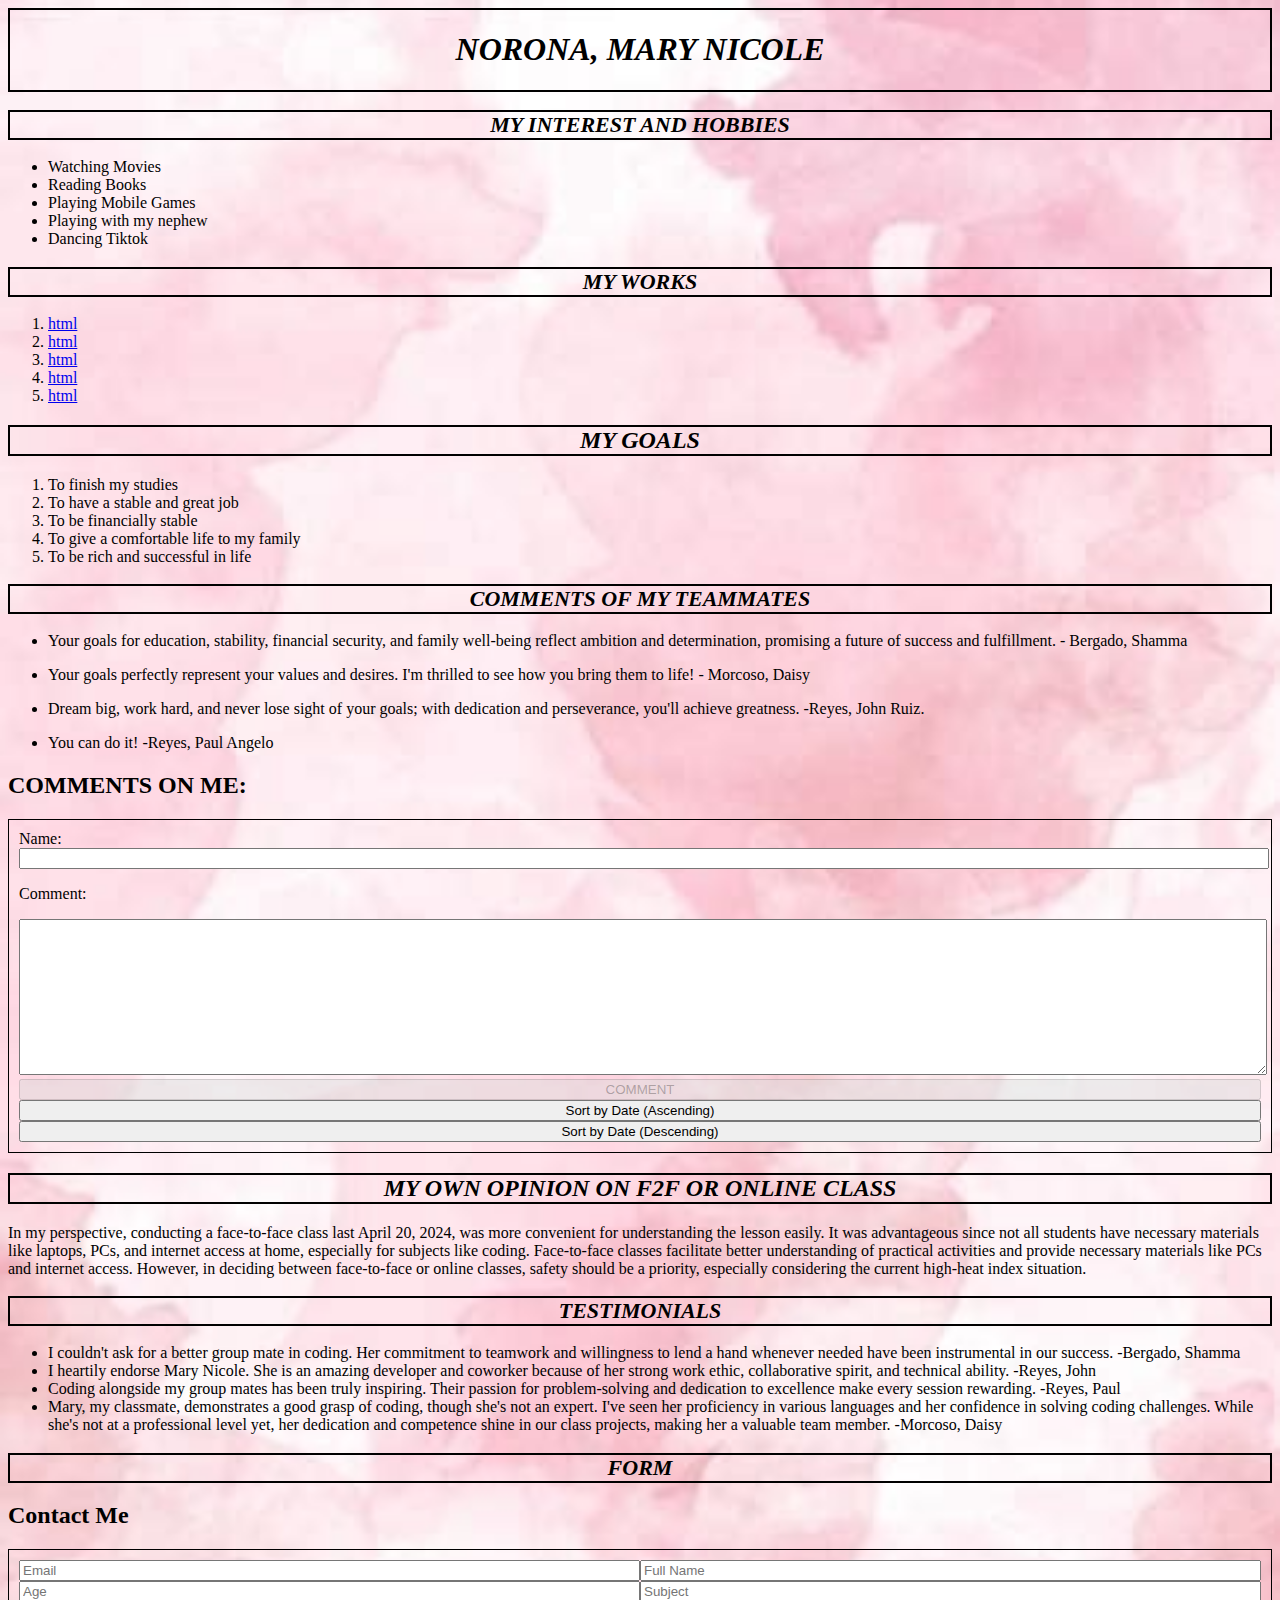
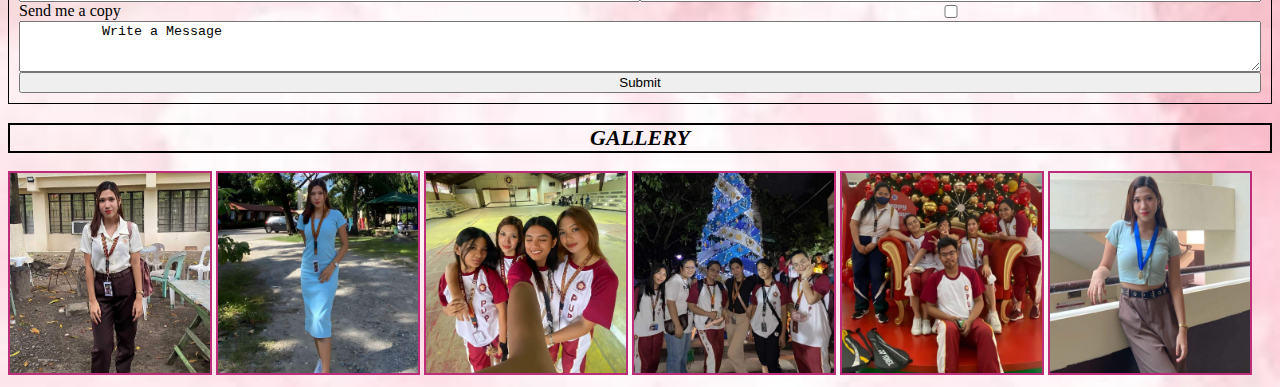
==== norona_marynicole/index.html @ 2fc5c89d "add ex13 files" ====
<!DOCTYPE html>
<html lang="en">
  <head>
    <meta charset="UTF-8" />
    <meta name="viewport" content="width=device-width, initial-scale=1.0" />
    <link href="style.css" rel="stylesheet" />
    <title>Norona, Mary Nicole</title>
  </head>
  <body>
    <div id="my_name">
      <h1>NORONA, MARY NICOLE</h1>
    </div>

    <div>
      <h2 class="title">MY INTEREST AND HOBBIES</h2>
      <ul>
        <li>Watching Movies</li>
        <li>Reading Books</li>
        <li>Playing Mobile Games</li>
        <li>Playing with my nephew</li>
        <li>Dancing Tiktok</li>
      </ul>
    </div>

    <div>
      <h2 class="title">MY WORKS</h2>
      <ol>
        <li><a href="1.html">html</a></li>
        <li><a href="2.html">html</a></li>
        <li><a href="3.html">html</a></li>
        <li><a href="4.html">html</a></li>
        <li><a href="5.html">html</a></li>
      </ol>
    </div>

    <div>
      <h2 class="goals">MY GOALS</h2>
      <ol>
        <li>To finish my studies</li>
        <li>To have a stable and great job</li>
        <li>To be financially stable</li>
        <li>To give a comfortable life to my family</li>
        <li>To be rich and successful in life</li>
      </ol>

      <h2 class="title">COMMENTS OF MY TEAMMATES</h2>
      <ul>
        <li>
          <p>
            Your goals for education, stability, financial security, and family
            well-being reflect ambition and determination, promising a future of
            success and fulfillment. - Bergado, Shamma
          </p>
        </li>
        <li>
          <p>
            Your goals perfectly represent your values and desires. I'm thrilled
            to see how you bring them to life! - Morcoso, Daisy
          </p>
        </li>
        <li>
          <p>
            Dream big, work hard, and never lose sight of your goals; with
            dedication and perseverance, you'll achieve greatness. -Reyes, John
            Ruiz.
          </p>
        </li>
        <li>You can do it! -Reyes, Paul Angelo</li>
      </ul>
    </div>

    <div>
      <h2 class="comment">COMMENTS ON ME:</h2>
    </div>

    <form class="comment" id="comment">
      <div>
        <label for="name">Name: </label>
        <input type="text" id="name" />
      </div>
      <div>
        <p>Comment:</p>
        <textarea name="gcomment" id="gcomment" cols="30" rows="10"></textarea>
      </div>
      <div>
        <button type="button" id="comment_button">COMMENT</button>
        <button type="button" id="sort_asc" onclick="sortComments('asc')">
          Sort by Date (Ascending)
        </button>
        <button type="button" id="sort_desc" onclick="sortComments('desc')">
          Sort by Date (Descending)
        </button>
      </div>
    </form>

    <div>
      <h2 class="opinion">MY OWN OPINION ON F2F OR ONLINE CLASS</h2>
      <p>
        In my perspective, conducting a face-to-face class last April 20, 2024,
        was more convenient for understanding the lesson easily. It was
        advantageous since not all students have necessary materials like
        laptops, PCs, and internet access at home, especially for subjects like
        coding. Face-to-face classes facilitate better understanding of
        practical activities and provide necessary materials like PCs and
        internet access. However, in deciding between face-to-face or online
        classes, safety should be a priority, especially considering the current
        high-heat index situation.
      </p>
    </div>

    <div>
      <h2 class="title">TESTIMONIALS</h2>
      <ul>
        <li>
          I couldn't ask for a better group mate in coding. Her commitment to
          teamwork and willingness to lend a hand whenever needed have been
          instrumental in our success. -Bergado, Shamma
        </li>

        <li>
          I heartily endorse Mary Nicole. She is an amazing developer and
          coworker because of her strong work ethic, collaborative spirit, and
          technical ability. -Reyes, John
        </li>

        <li>
          Coding alongside my group mates has been truly inspiring. Their
          passion for problem-solving and dedication to excellence make every
          session rewarding. -Reyes, Paul
        </li>

        <li>
          Mary, my classmate, demonstrates a good grasp of coding, though she's
          not an expert. I've seen her proficiency in various languages and her
          confidence in solving coding challenges. While she's not at a
          professional level yet, her dedication and competence shine in our
          class projects, making her a valuable team member. -Morcoso, Daisy
        </li>
      </ul>
    </div>

    <div>
      <h2 class="title">FORM</h2>
      <div>
        <h2>Contact Me</h2>

        <form class="form">
          <input type="email" name="email" id="email" placeholder="Email" />
          <input
            type="text"
            name="full_name"
            id="full_name"
            placeholder="Full Name"
          />
          <input
            type="text"
            name="subject"
            id="subject"
            placeholder="Subject"
          />
          <input type="number" name="age" id="age" placeholder="Age" />
          <label for="copy">Send me a copy</label>
          <input type="checkbox" name="copy" id="copy" />
          <textarea id="message" name="message" rows="3" cols="15">
          Write a Message</textarea
          >
          <button type="submit" name="submit" id="submit">Submit</button>
        </form>
      </div>
    </div>

    <div>
      <h2 class="title">GALLERY</h2>
      <img src="picture_1.jpg" alt="Picture 1" />
      <img src="picture_2.jpg" alt="Picture 2" />
      <img src="picture_3.jpg" alt="Picture 3" />
      <img src="picture_4.jpg" alt="Picture 4" />
      <img src="picture_5.jpg" alt="Picture 5" />
      <img src="picture_6.jpg" alt="Picture 6" />
    </div>

    <script src="./script.js"></script>
  </body>
</html>
---- norona_marynicole/style.css ----
form {
  display: grid;
  border: 1px solid;
  padding: 10px;
}

#email #name #subject #age {
  width: 50px;
}

#email {
  grid-area: email;
}

#name {
  grid-area: name;
}

#subject {
  grid-area: subject;
}

#age {
  grid-area: age;
}

#message {
  grid-area: message;
}

#smcopy {
  grid-area: smcopy;
}

#submit {
  grid-area: submit;
}

.form {
  display: grid;
  grid-template-areas:
    "email name"
    "age subject"
    "smcopy ."
    "message ."
    "submit submit";
}

@media (min-width: 425px) {
  .form {
    grid-template-areas:
      "email name"
      "age subject"
      "smcopy smcopy"
      "message message"
      "submit submit";
  }
}

@media (width=425px) {
  .form {
    grid-template-areas:
      "email email"
      "name name"
      "age age"
      "subject subject"
      "smcopy smcopy"
      "message message"
      "submit submit";
  }
}

@media (max-width: 425px) {
  .form {
    grid-template-areas:
      "email email"
      "name name"
      "age age"
      "subject subject"
      "smcopy smcopy"
      "message message"
      "submit submit";
  }
}

img {
  width: 200px;
  height: 200px;
  border: 2px solid rgb(189, 45, 122);
}

@media only screen and (max-width: 480px) {
  #name h1 {
    font-size: 24px;
  }
  .title {
    font-size: 18px;
  }
}

@media only screen and (min-width: 481px) and (max-width: 768px) {
  #name h1 {
    font-size: 28px;
  }
  .title {
    font-size: 20px;
  }
}

@media only screen and (min-width: 769px) {
  #name h1 {
    font-size: 32px;
  }
  .title {
    font-size: 22px;
  }
}

body {
  background-image: url(background_photo.jpg);
  background-size: cover;
}

.title,
#my_name,
.goals,
.opinion {
  border: 2px solid;
  text-align: center;
  font-style: italic;
  font-family: "Arial Narrow Bold";
}

.comment input {
  width: 100%;
}

.comment textarea {
  width: 100%;
}

.comment button {
  width: 100%;
}

@media screen and (max-width: 480px) {
  body {
    background-color: lightblue;
  }
}

@media screen and (min-width: 481px) and (max-width: 768px) {
  body {
    background-color: lightgreen;
  }
}

@media screen and (min-width: 769px) {
  body {
    background-color: lightyellow;
  }
}
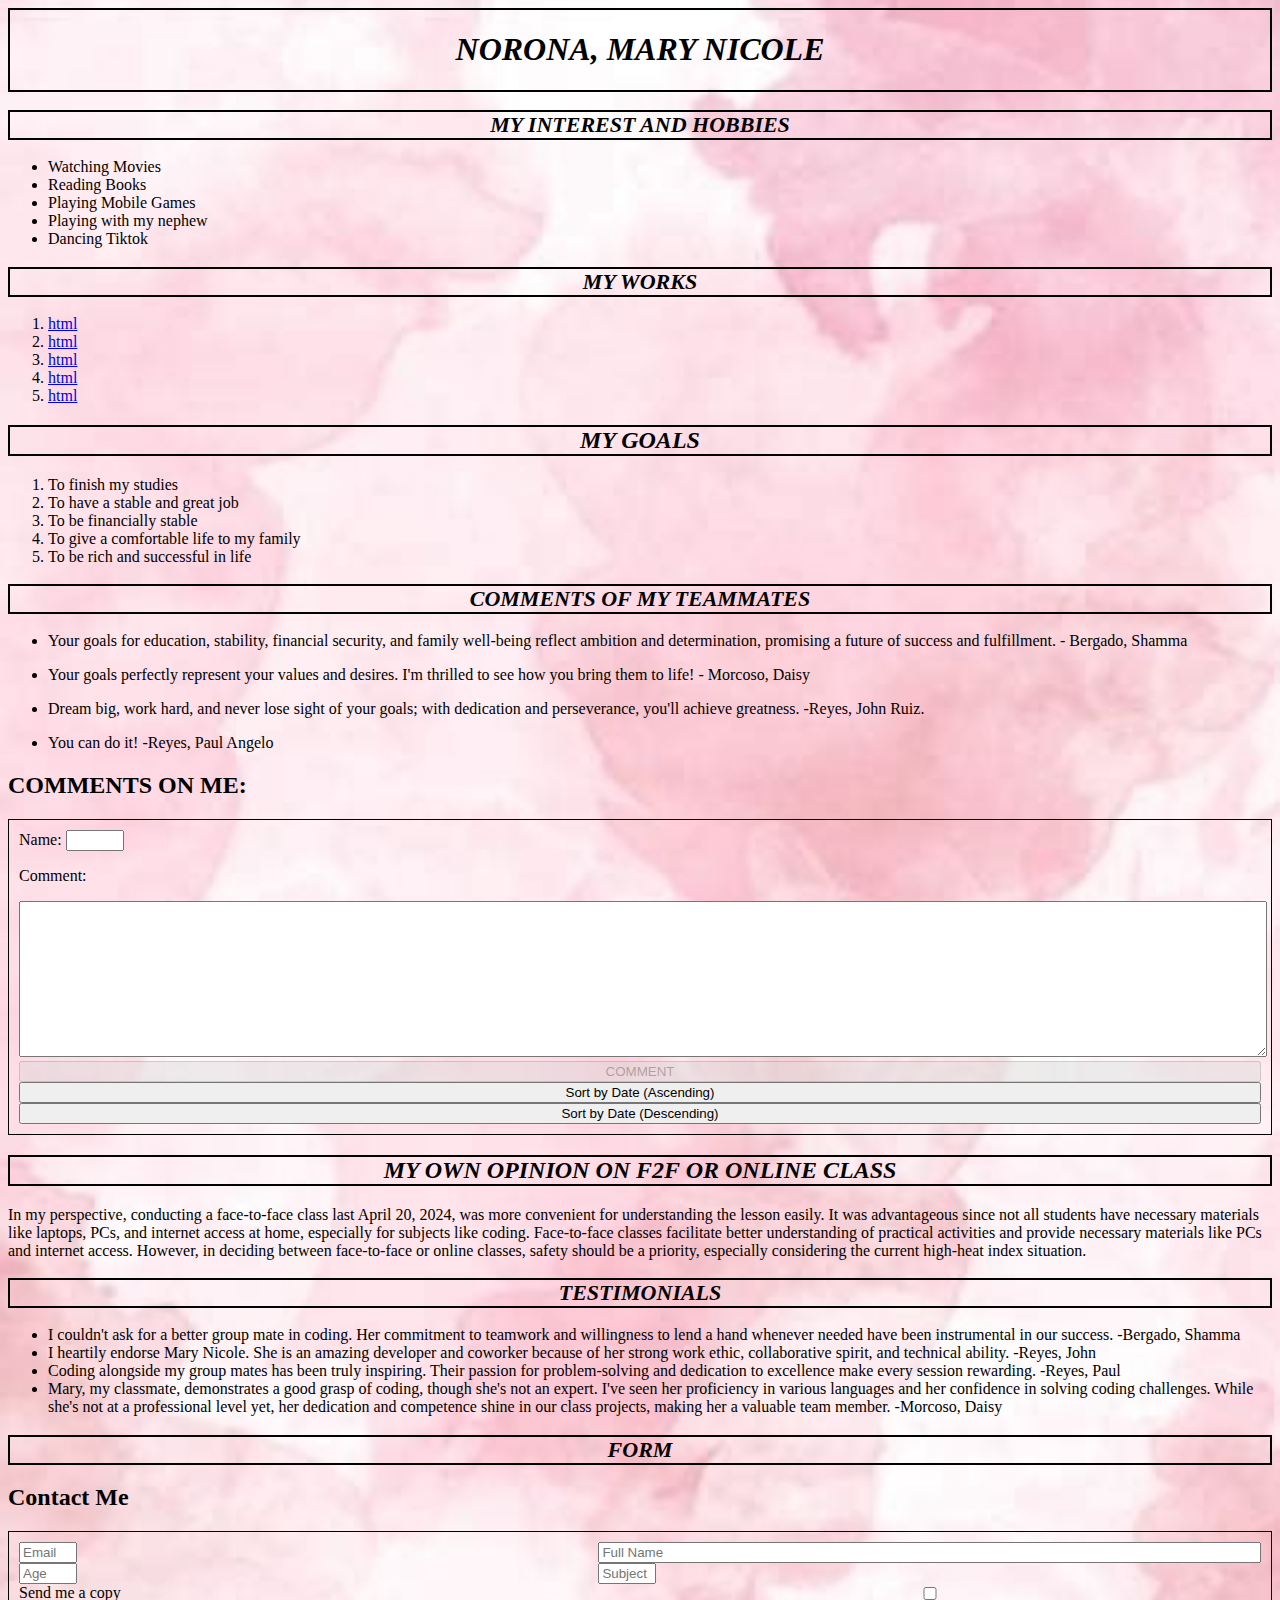
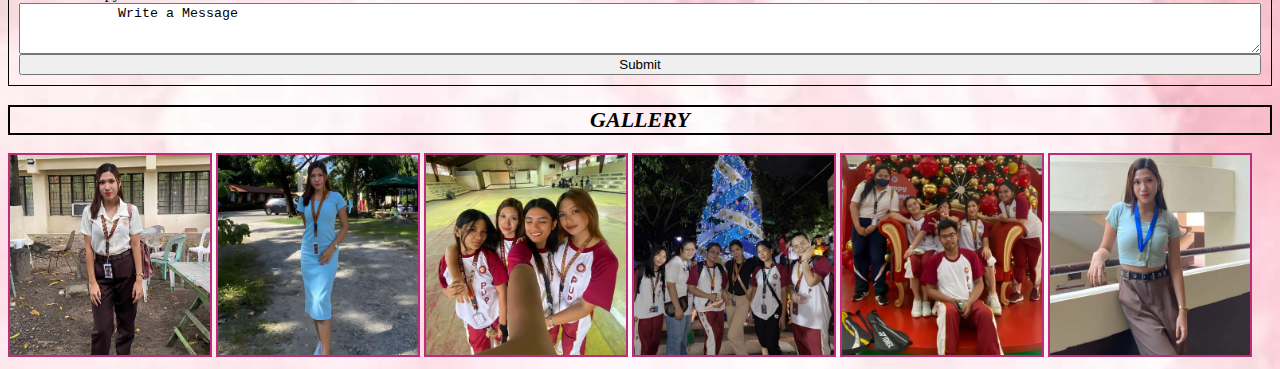
==== commit 739503c8: "add new changes" ====
--- a/norona_marynicole/index.html
+++ b/norona_marynicole/index.html
@@ -145,25 +145,22 @@
         <h2>Contact Me</h2>
 
         <form class="form">
-          <input type="email" name="email" id="email" placeholder="Email" />
+          <input type="email" name="email" id="email" placeholder="Email">
           <input
             type="text"
             name="full_name"
             id="full_name"
-            placeholder="Full Name"
-          />
+            placeholder="Full Name">
           <input
             type="text"
             name="subject"
             id="subject"
-            placeholder="Subject"
-          />
-          <input type="number" name="age" id="age" placeholder="Age" />
+            placeholder="Subject">
+          <input type="number" name="age" id="age" placeholder="Age">
           <label for="copy">Send me a copy</label>
-          <input type="checkbox" name="copy" id="copy" />
+          <input type="checkbox" name="copy" id="copy">
           <textarea id="message" name="message" rows="3" cols="15">
-          Write a Message</textarea
-          >
+            Write a Message</textarea>
           <button type="submit" name="submit" id="submit">Submit</button>
         </form>
       </div>
--- a/norona_marynicole/style.css
+++ b/norona_marynicole/style.css
@@ -4,7 +4,10 @@
   padding: 10px;
 }
 
-#email #name #subject #age {
+#email, 
+#name, 
+#subject,
+#age {
   width: 50px;
 }
 
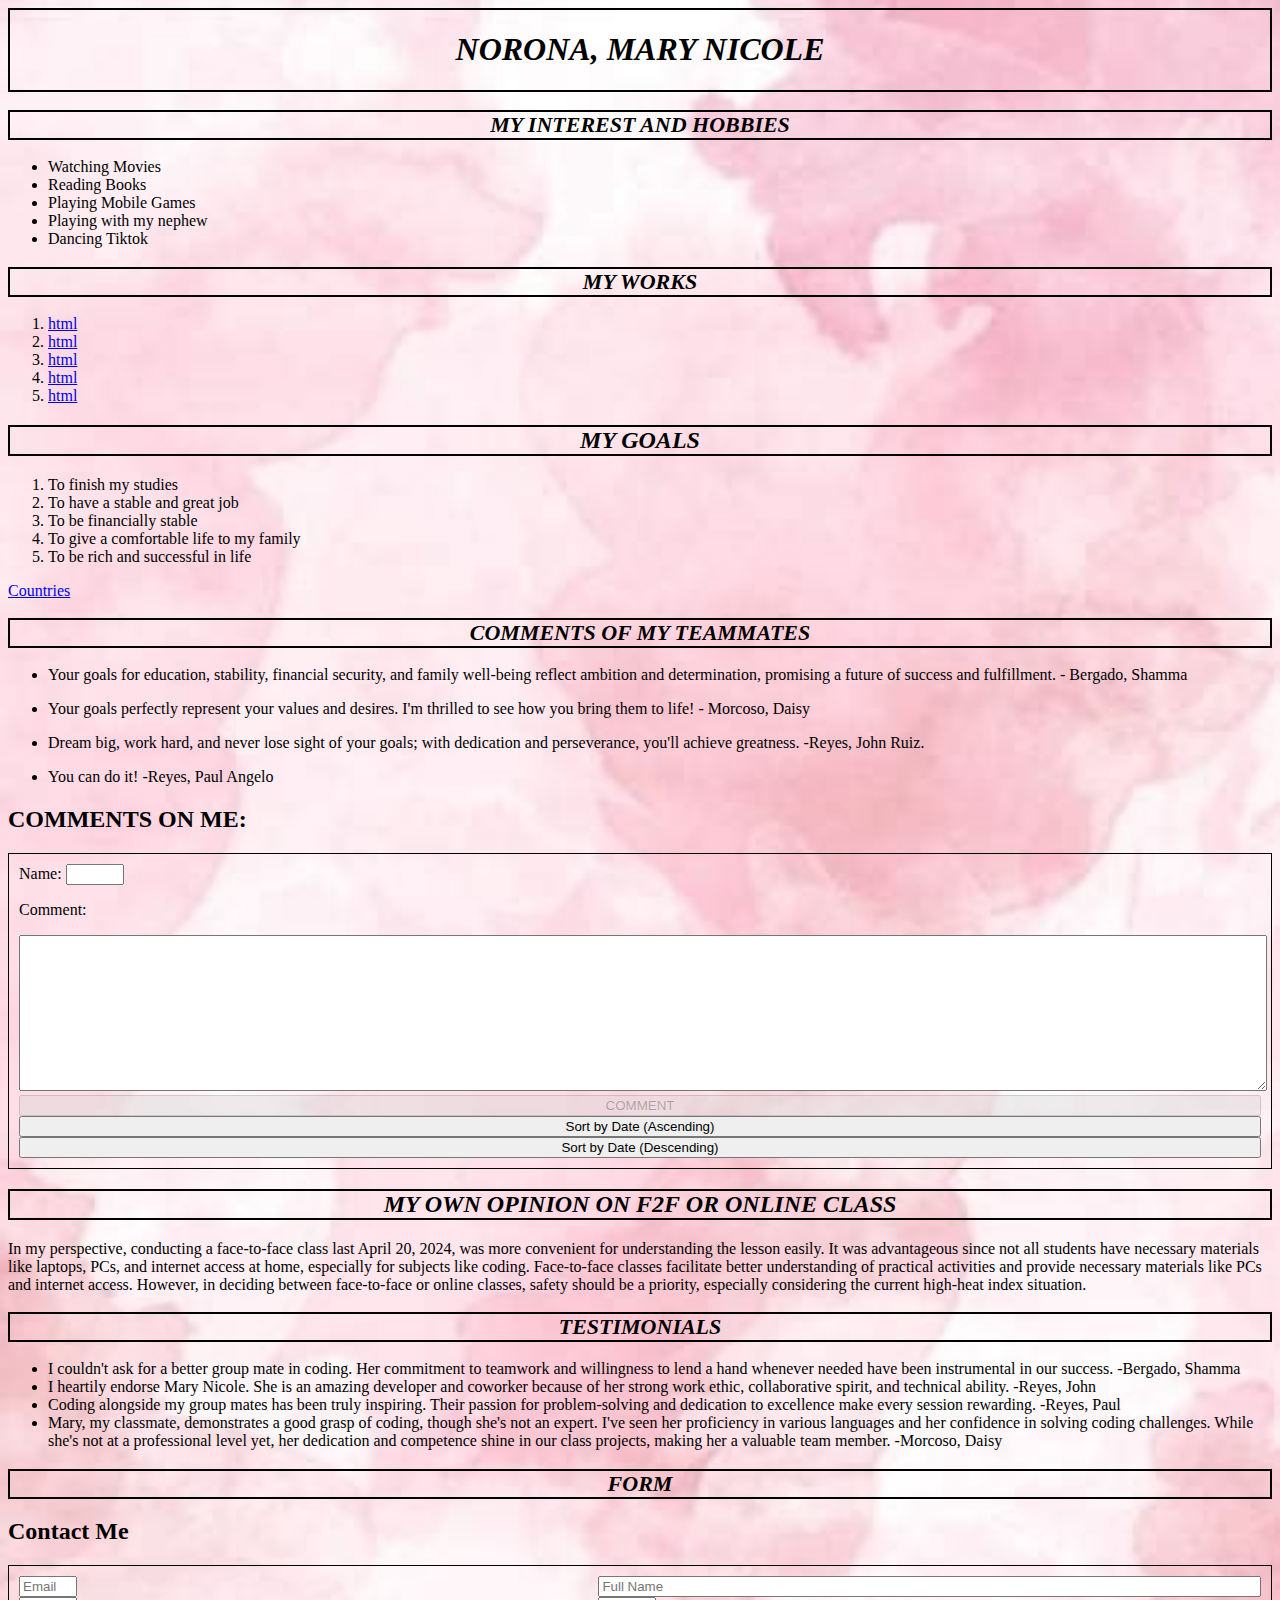
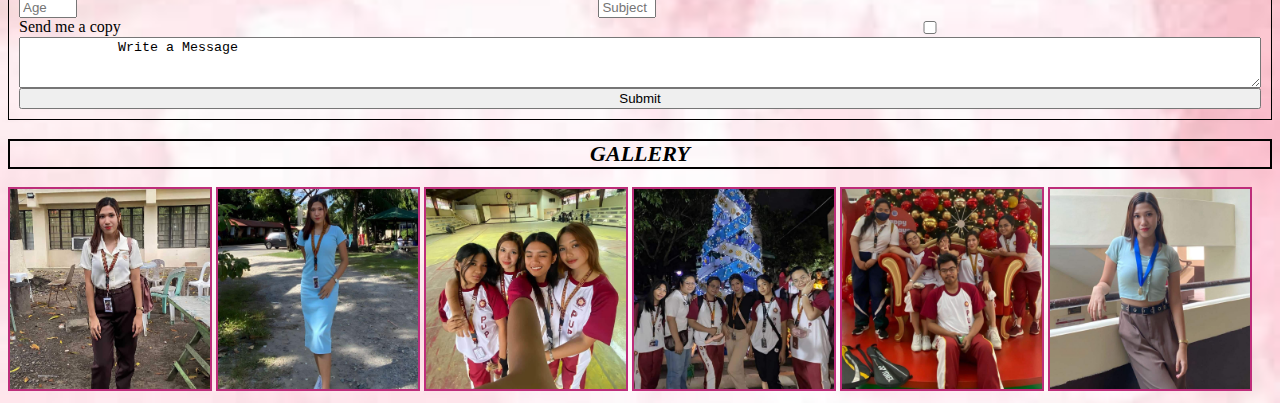
==== commit efb25f1d: "link the countries page to main" ====
--- a/norona_marynicole/index.html
+++ b/norona_marynicole/index.html
@@ -42,6 +42,8 @@
         <li>To give a comfortable life to my family</li>
         <li>To be rich and successful in life</li>
       </ol>
+
+      <a href="./countries.html" id="countries-pages">Countries</a>
 
       <h2 class="title">COMMENTS OF MY TEAMMATES</h2>
       <ul>
@@ -168,12 +170,12 @@
 
     <div>
       <h2 class="title">GALLERY</h2>
-      <img src="picture_1.jpg" alt="Picture 1" />
-      <img src="picture_2.jpg" alt="Picture 2" />
-      <img src="picture_3.jpg" alt="Picture 3" />
-      <img src="picture_4.jpg" alt="Picture 4" />
-      <img src="picture_5.jpg" alt="Picture 5" />
-      <img src="picture_6.jpg" alt="Picture 6" />
+      <img src="./pictures/picture_1.jpg" alt="Picture 1"/>
+      <img src="./pictures/picture_2.jpg" alt="Picture 2"/>
+      <img src="./pictures/picture_3.jpg" alt="Picture 3"/>
+      <img src="./pictures/picture_4.jpg" alt="Picture 4"/>
+      <img src="./pictures/picture_5.jpg" alt="Picture 5"/>
+      <img src="./pictures/picture_6.jpg" alt="Picture 6"/>
     </div>
 
     <script src="./script.js"></script>
--- a/norona_marynicole/style.css
+++ b/norona_marynicole/style.css
@@ -163,3 +163,7 @@
     background-color: lightyellow;
   }
 }
+
+.countries-pages {
+  border: 2px black solids;
+}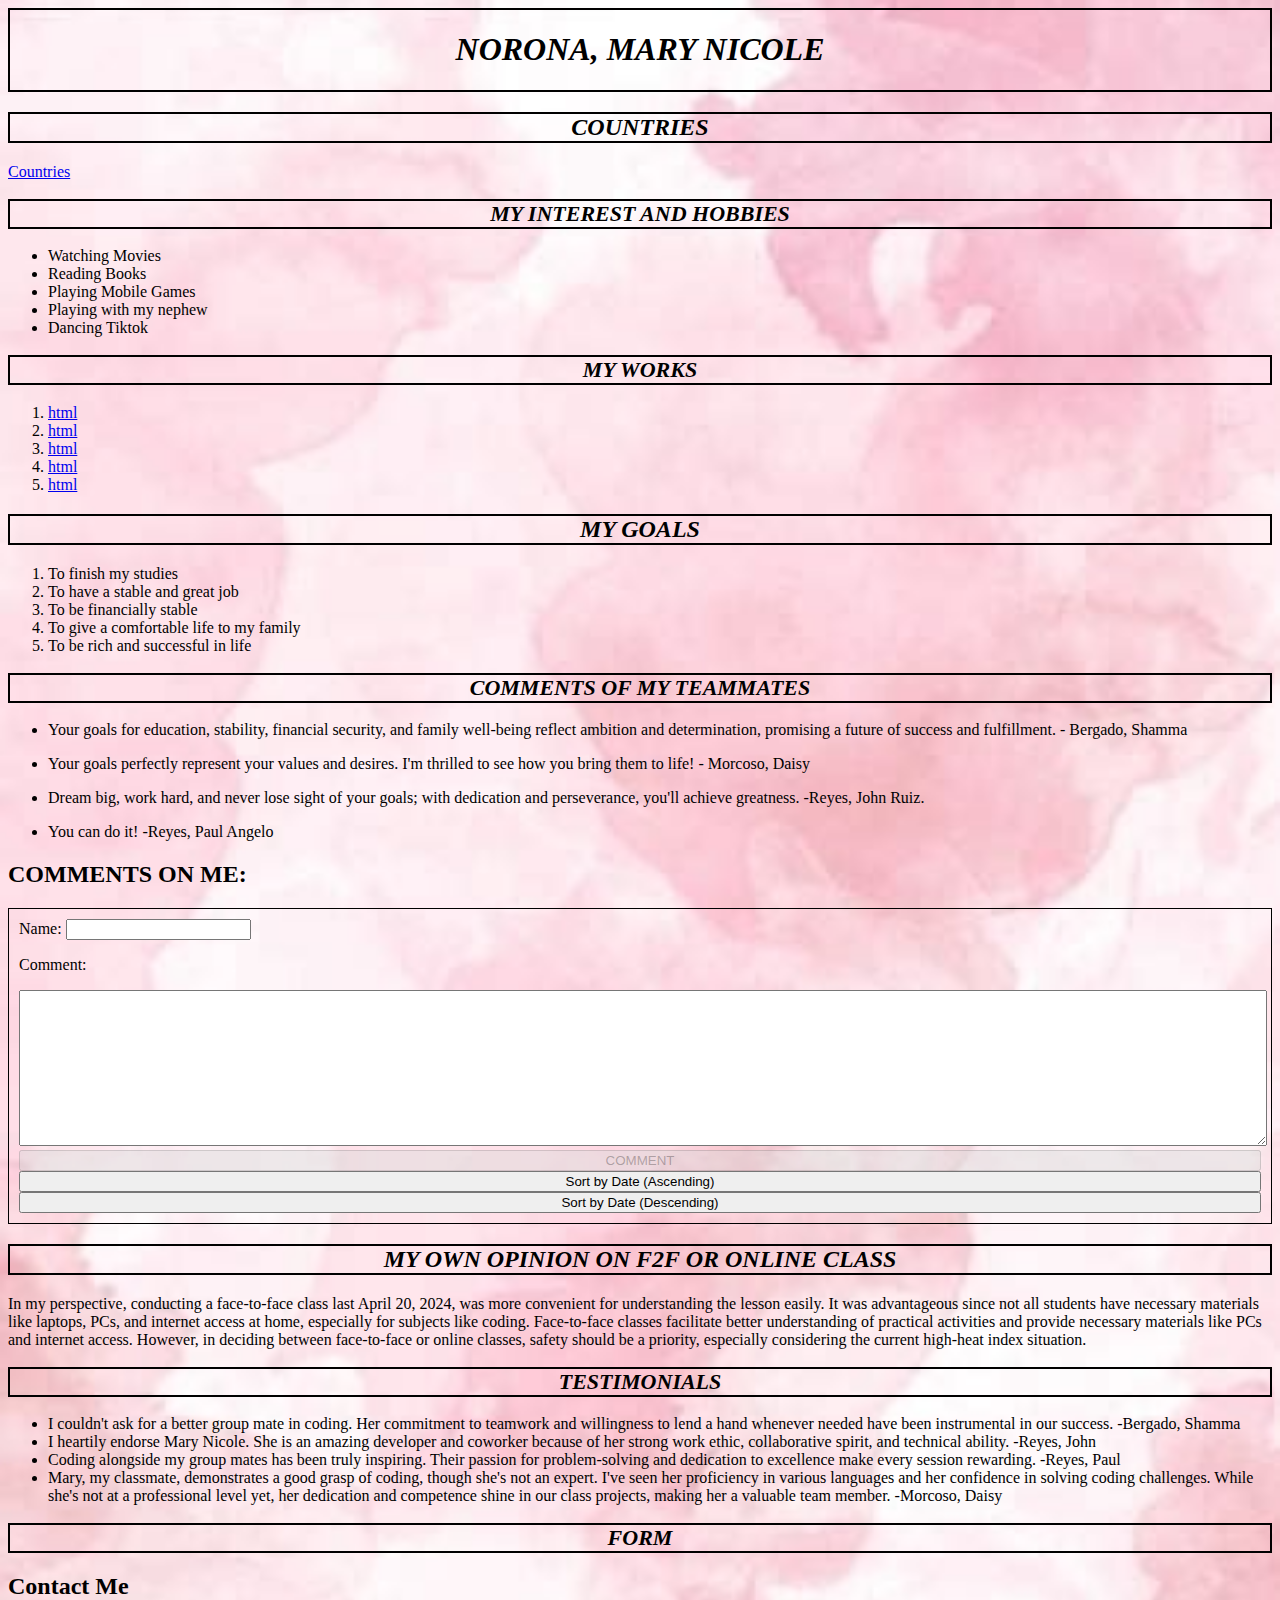
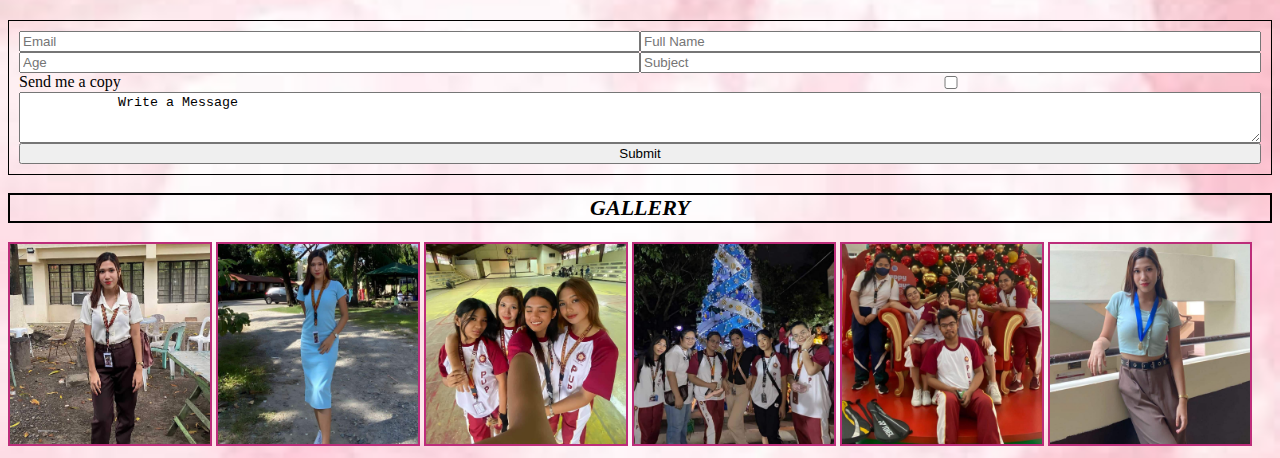
==== commit ea5f2191: "add new changes" ====
--- a/norona_marynicole/index.html
+++ b/norona_marynicole/index.html
@@ -9,6 +9,11 @@
   <body>
     <div id="my_name">
       <h1>NORONA, MARY NICOLE</h1>
+    </div>
+
+    <div>
+      <h2 class="countries">COUNTRIES</h2>
+    <a href="./countries.html" id="countries-pages">Countries</a>
     </div>
 
     <div>
@@ -42,8 +47,6 @@
         <li>To give a comfortable life to my family</li>
         <li>To be rich and successful in life</li>
       </ol>
-
-      <a href="./countries.html" id="countries-pages">Countries</a>
 
       <h2 class="title">COMMENTS OF MY TEAMMATES</h2>
       <ul>
@@ -146,6 +149,7 @@
       <div>
         <h2>Contact Me</h2>
 
+      <div class="forms"></div>
         <form class="form">
           <input type="email" name="email" id="email" placeholder="Email">
           <input
--- a/norona_marynicole/style.css
+++ b/norona_marynicole/style.css
@@ -8,7 +8,7 @@
 #name, 
 #subject,
 #age {
-  width: 50px;
+  width: auto;
 }
 
 #email {
@@ -124,6 +124,13 @@
   background-size: cover;
 }
 
+.countries {
+border: 2px solid;
+  text-align: center;
+  font-style: italic;
+  font-family: "Arial Narrow Bold";
+}
+
 .title,
 #my_name,
 .goals,
